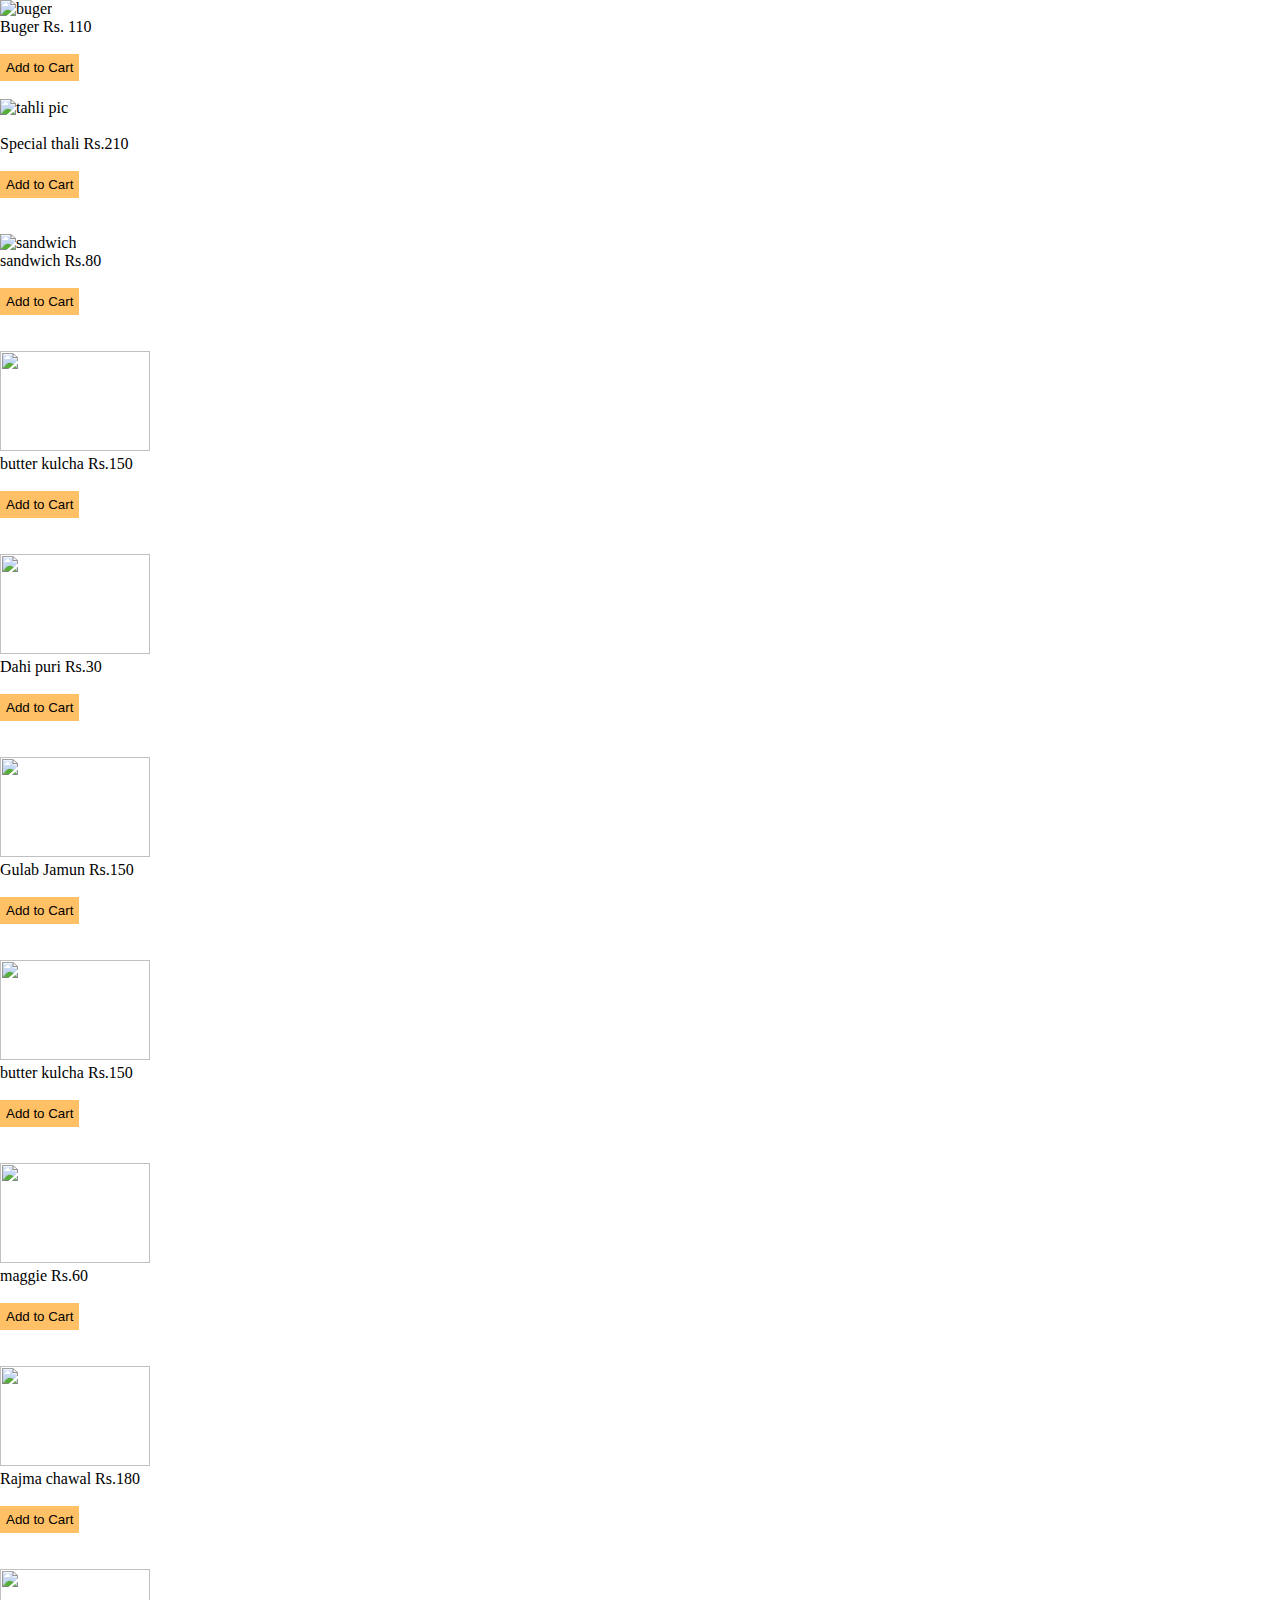
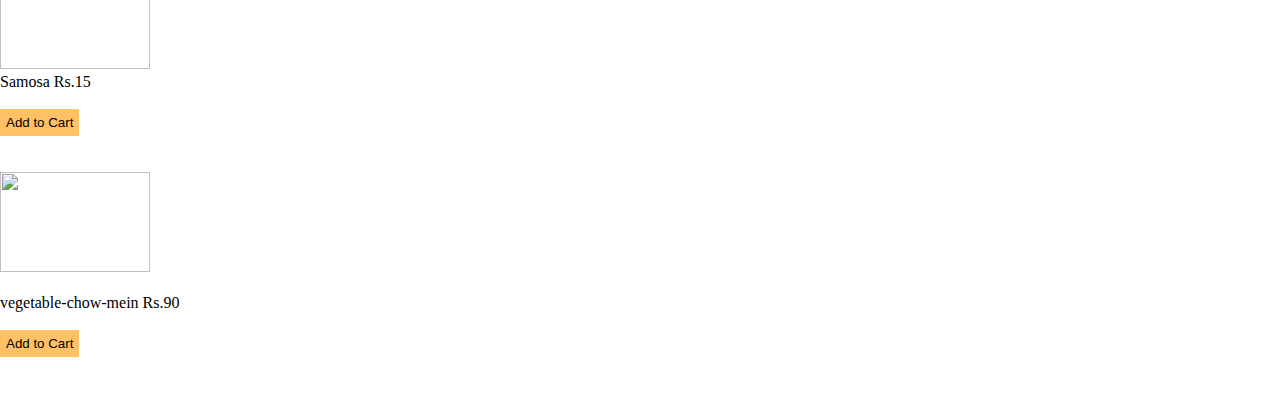
==== Explore.html @ aaa88999 "Add files via upload" ====
<!DOCTYPE html>
<html lang="en">
  <head>
    <meta charset="UTF-8" />
    <meta http-equiv="X-UA-Compatible" content="IE=edge" />
    <meta name="viewport" content="width=device-width, initial-scale=1.0" />
    <title> OUR MENU </title>
    <link rel="stylesheet" href="style.css"/>
    </head>
    <body>
      <div class="hero">
        <div class="explore_btn">
       </div>
       </div>
    <img src="bugerpic.jpg" height="100" width="150" alt="buger"/>
    <p>
      Buger Rs. 110
    </p><br>
    <button class="explore_btn"> Add to Cart</button><br><br>
    <img src="thalipic.jpg" height="100" width="150" alt="tahli pic"/>
    <p><br>
      Special thali Rs.210
    </p><br>
    <button class="explore_btn"> Add to Cart</button><br><br><br>
    <img src="sandwich pic.jpg" height="100" width="150" alt="sandwich"/>
    <p>
      sandwich Rs.80
    </p><br>
    <button class="explore_btn"> Add to Cart</button><br><br><br>
    <img src="butterkulcha.jpg" height="100" width="150">
    <p>
      butter kulcha Rs.150
    </p><br>
    <button class="explore_btn"> Add to Cart</button><br><br><br>
    <img src="dahi puri pic.jpg" height="100" width="150">
    <p>
      Dahi puri Rs.30
    </p><br>
    <button class="explore_btn"> Add to Cart</button><br><br><br>
    <img src="Gulab Jaman.jpg" height="100" width="150">
    <p>
      Gulab Jamun Rs.150
    </p><br>
    <button class="explore_btn"> Add to Cart</button><br><br><br>
    <img src="butterkulcha.jpg" height="100" width="150">
    <p>
      butter kulcha Rs.150
    </p><br>
    <button class="explore_btn"> Add to Cart</button><br><br><br>
    <img src="maggie.jpg" height="100" width="150">
    <p>
      maggie Rs.60
    </p><br>
    <button class="explore_btn"> Add to Cart</button><br><br><br>
    <img src="rajma chawal.jpg" height="100" width="150">
    <p>
      Rajma chawal  Rs.180
    </p><br>
    <button class="explore_btn"> Add to Cart</button><br><br><br>

   <img src="samosapic.jpg" height="100" width="150">
    <p>
      Samosa Rs.15
    </p><br>
    <button class="explore_btn"> Add to Cart</button><br><br><br>
    <img src="vegetable-chow-mein.jpg" height="100" width="150"><br><br>
    <p>
      vegetable-chow-mein Rs.90
    </p><br>
    <button class="explore_btn"> Add to Cart</button><br><br><br>

    </body>
    </html>
---- style.css ----
* {
  margin: 0;
  padding: 0;
  box-sizing: border-box;
}
button {
  padding: 10px 15px;
  border: none;
  transition: 0.2s ease-in-out;
}
button:hover {
  opacity: 0.8;
  transition: 0.2s ease-in-out;
}
/* Navigation */

nav {
  box-shadow: 5px 5px 5px rgba(1, 1, 1, 0.05);
  position: sticky;
  top: 0;
  margin-bottom: 32px;
  background: whitesmoke;
  padding: 10px;
  z-index: 50;
}
.navigation {
  display: flex;
  justify-content: space-between;
  align-items: center;
}

.container {
  max-width: 1200px;
  margin: 0 auto;
}
.bar_icon {
  font-size: 32px;
}

/* Hero Section */
.hero {
  display: flex;
  gap: 100px;
  justify-content: center;
  align-items: center;
}
.hero_content {
  display: flex;
  flex-direction: column;
  gap: 20px;
}
.tag {
  background-color: #149f39;
  padding: 10px 20px;
  color: white;
  align-self: flex-start;
}

.hero_content h2 {
  font-size: 32px;
  line-height: 80%;
  font-weight: 400;
}
.explore_btn {
  background: #ffc066;
  align-self: flex-start;
}
.qulity{
  display: flex;
  margin-top: 65px;
  gap: 23px;
  justify-content: center;
  margin-bottom: 50px;
}
.qulities{
  display: flex;
  gap: 2px;
  padding: 2px;
  transition: 0.2s ease-in-out;
}
.divider{
  border:1px solid #ccc;
  margin: 20px 0;
}
.menu {
  display: flex;
  flex-direction: column;
  gap: 50px;
  margin: 100px 0;
  align-items: center;
}

.menu.tag {
  align-self: center;
}

footer {
  background-color: #fff0db;
  
}
.link_lists h3 {
  margin-bottom: 10px;
  color: gray;
}
.link_lists ul {
  list-style: none;
}
.link_lists ul li {
  font-size: 16px;
  margin-bottom: 5px;
}
.news_letter h3 {
  margin-bottom: 10px;
  color: gray;
}
.news_letter input {
  padding: 5px 40px;
  margin-bottom: 10px;
  
}
.footer_container {
  padding: 30px;
  display: flex;
  justify-content: space-between;
  gap: 200px;
  
}
.icon_container {
  display: flex;
  gap: 15px;
  font-size: 32px;
}

button{
  background-color: orange;
  align-self: flex-start;
  padding: 6px;
}
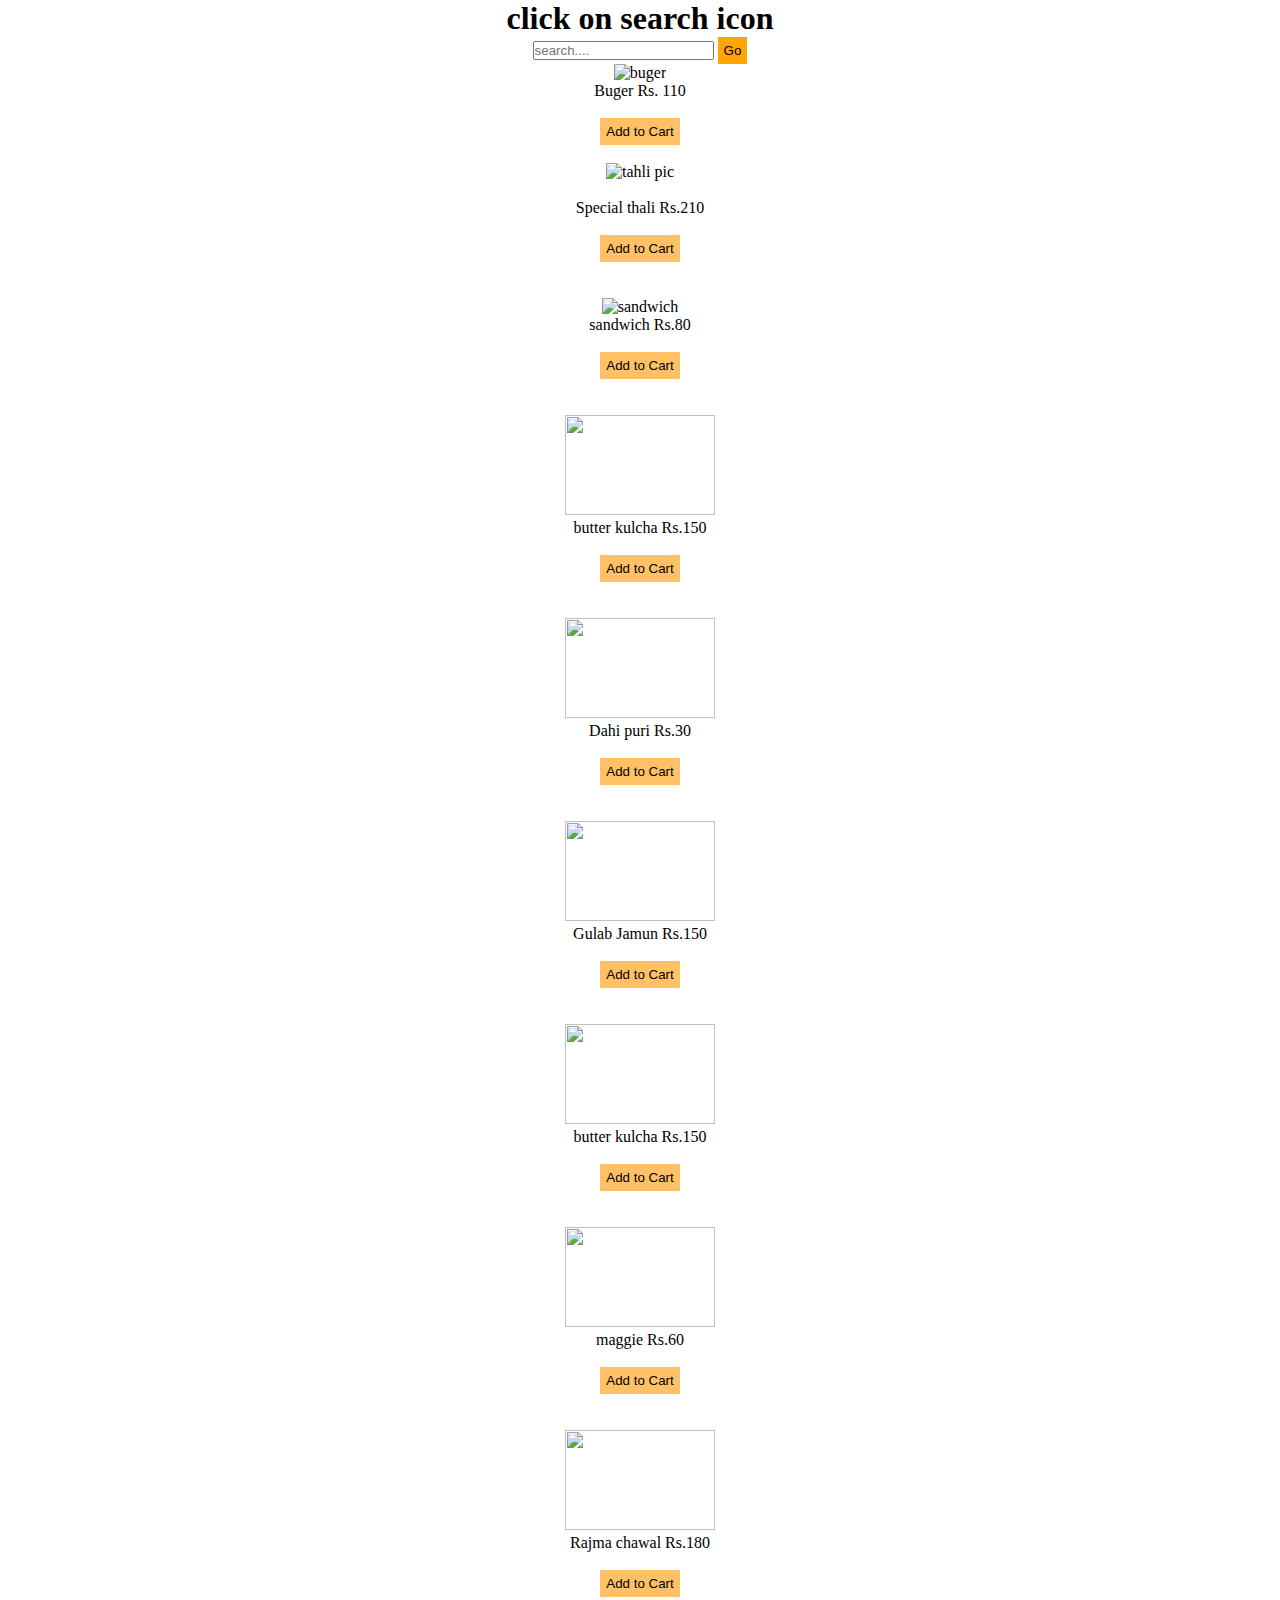
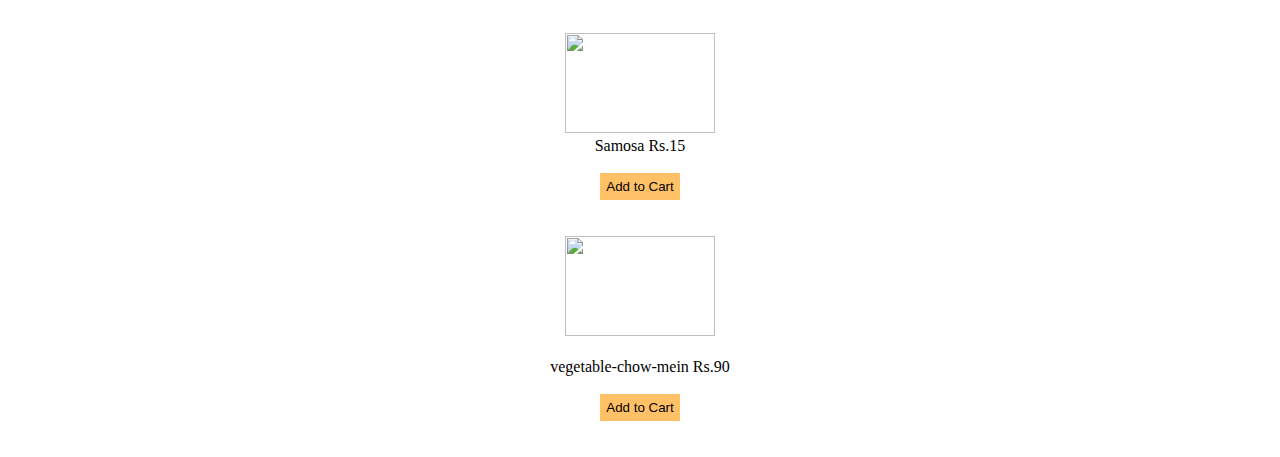
==== commit 77887c2e: "Add files via upload" ====
--- a/Explore.html
+++ b/Explore.html
@@ -1,6 +1,6 @@
 <!DOCTYPE html>
 <html lang="en">
-  <head>
+  <head> 
     <meta charset="UTF-8" />
     <meta http-equiv="X-UA-Compatible" content="IE=edge" />
     <meta name="viewport" content="width=device-width, initial-scale=1.0" />
@@ -8,6 +8,18 @@
     <link rel="stylesheet" href="style.css"/>
     </head>
     <body>
+      <center>
+        <link rel="stylesheet" href="new.css"/>
+        
+        <div class="flexbox">
+            <div class="search">
+                <h1> click on search icon</h1>
+            </div>
+            <input type="text" placeholder="search...." required>
+            <button> Go </button>
+        </div>
+    </div>
+      
       <div class="hero">
         <div class="explore_btn">
        </div>
@@ -68,6 +80,7 @@
       vegetable-chow-mein Rs.90
     </p><br>
     <button class="explore_btn"> Add to Cart</button><br><br><br>
+      </center>
 
     </body>
     </html>
